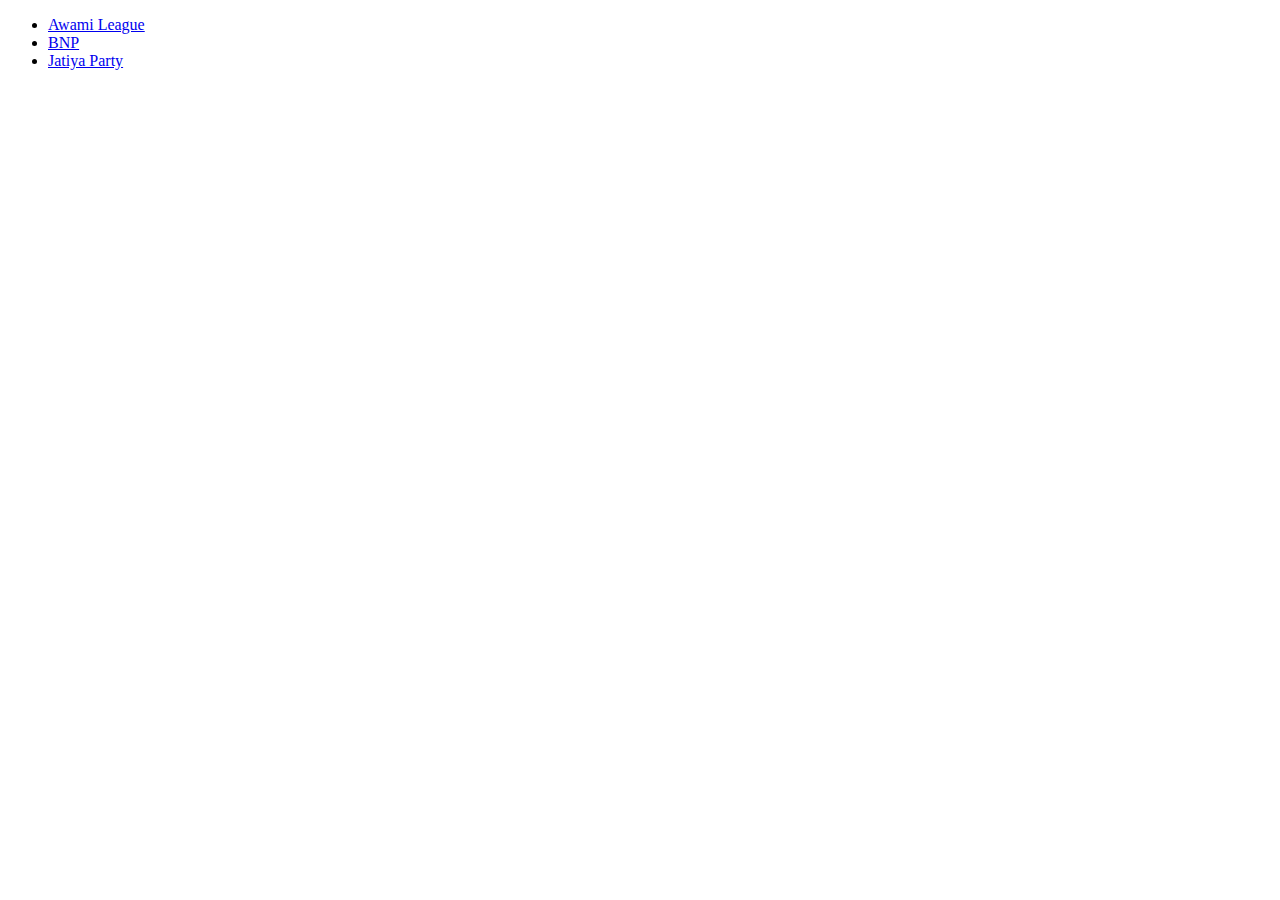
==== index.html @ 410c483e "Re-organized files for hosting" ====
<!DOCTYPE html>
<html lang="en">

<head>
    <meta charset="UTF-8">
    <meta http-equiv="X-UA-Compatible" content="IE=edge">
    <meta name="viewport" content="width=device-width, initial-scale=1.0">
    <title>Document</title>
</head>

<body>
    <ul>
        <li><a href="AL/index.html">Awami League</a></li>
        <li><a href="BNP/index.html">BNP</a></li>
        <li><a href="JP/index.html">Jatiya Party</a></li>
    </ul>
</body>

</html>
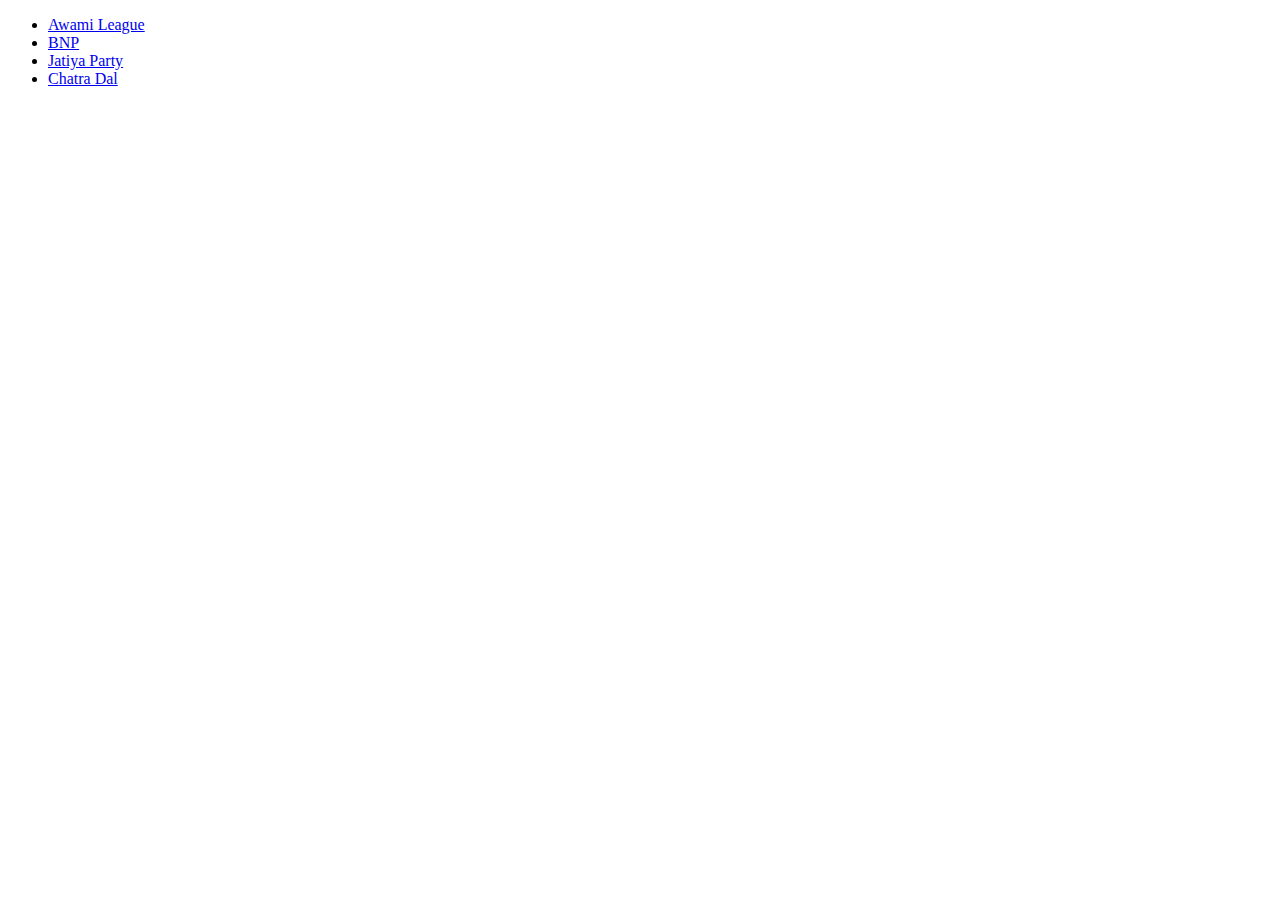
==== commit ea4f099e: "Added list Chatra Dal" ====
--- a/index.html
+++ b/index.html
@@ -13,6 +13,7 @@
         <li><a href="AL/index.html">Awami League</a></li>
         <li><a href="BNP/index.html">BNP</a></li>
         <li><a href="JP/index.html">Jatiya Party</a></li>
+        <li><a href="chatra_dal/index.html">Chatra Dal</a></li>
     </ul>
 </body>
 
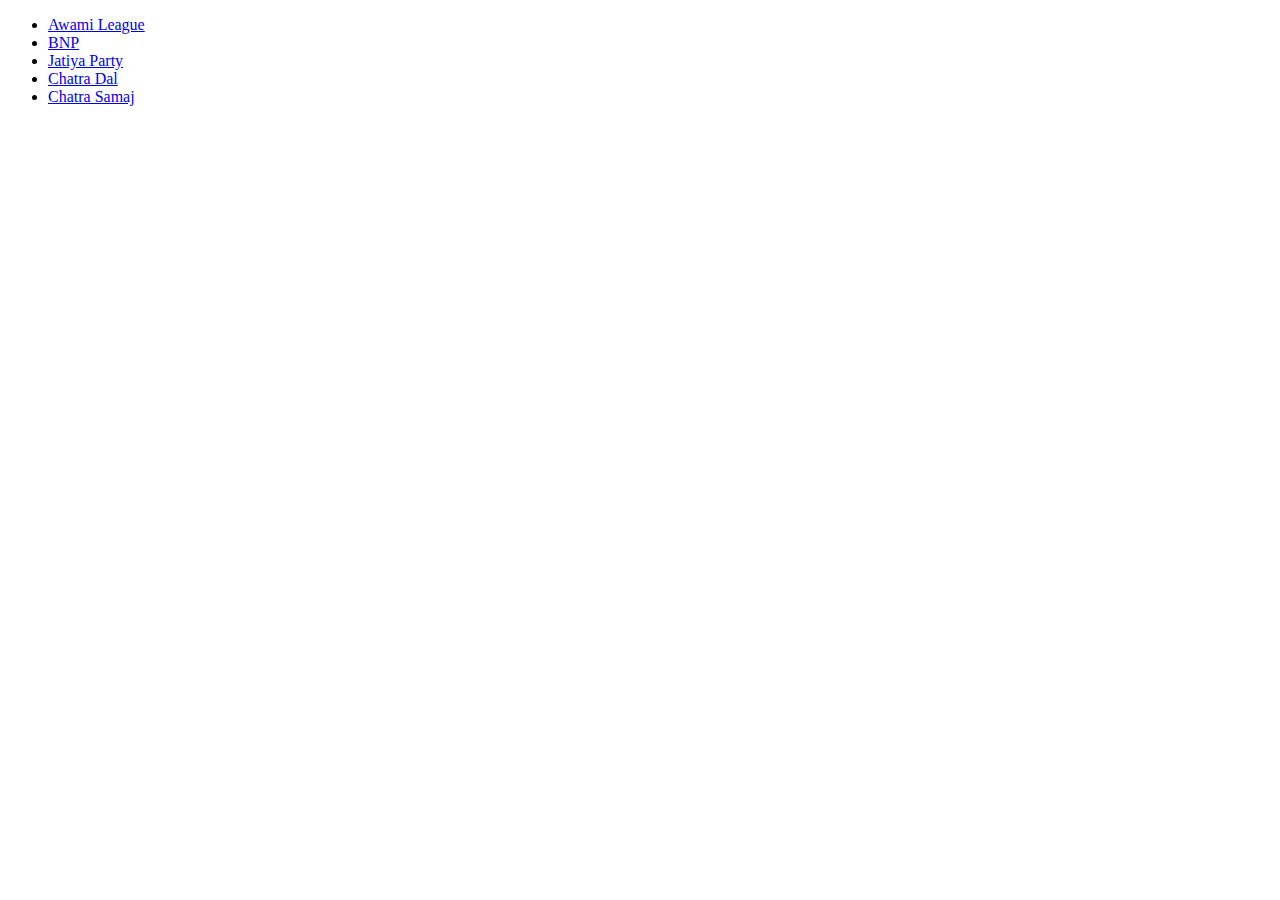
==== commit 3c869cd1: "Linked Chatro Somaj" ====
--- a/index.html
+++ b/index.html
@@ -14,6 +14,7 @@
         <li><a href="BNP/index.html">BNP</a></li>
         <li><a href="JP/index.html">Jatiya Party</a></li>
         <li><a href="chatra_dal/index.html">Chatra Dal</a></li>
+        <li><a href="chatra_samaj/index.html">Chatra Samaj</a></li>
     </ul>
 </body>
 
